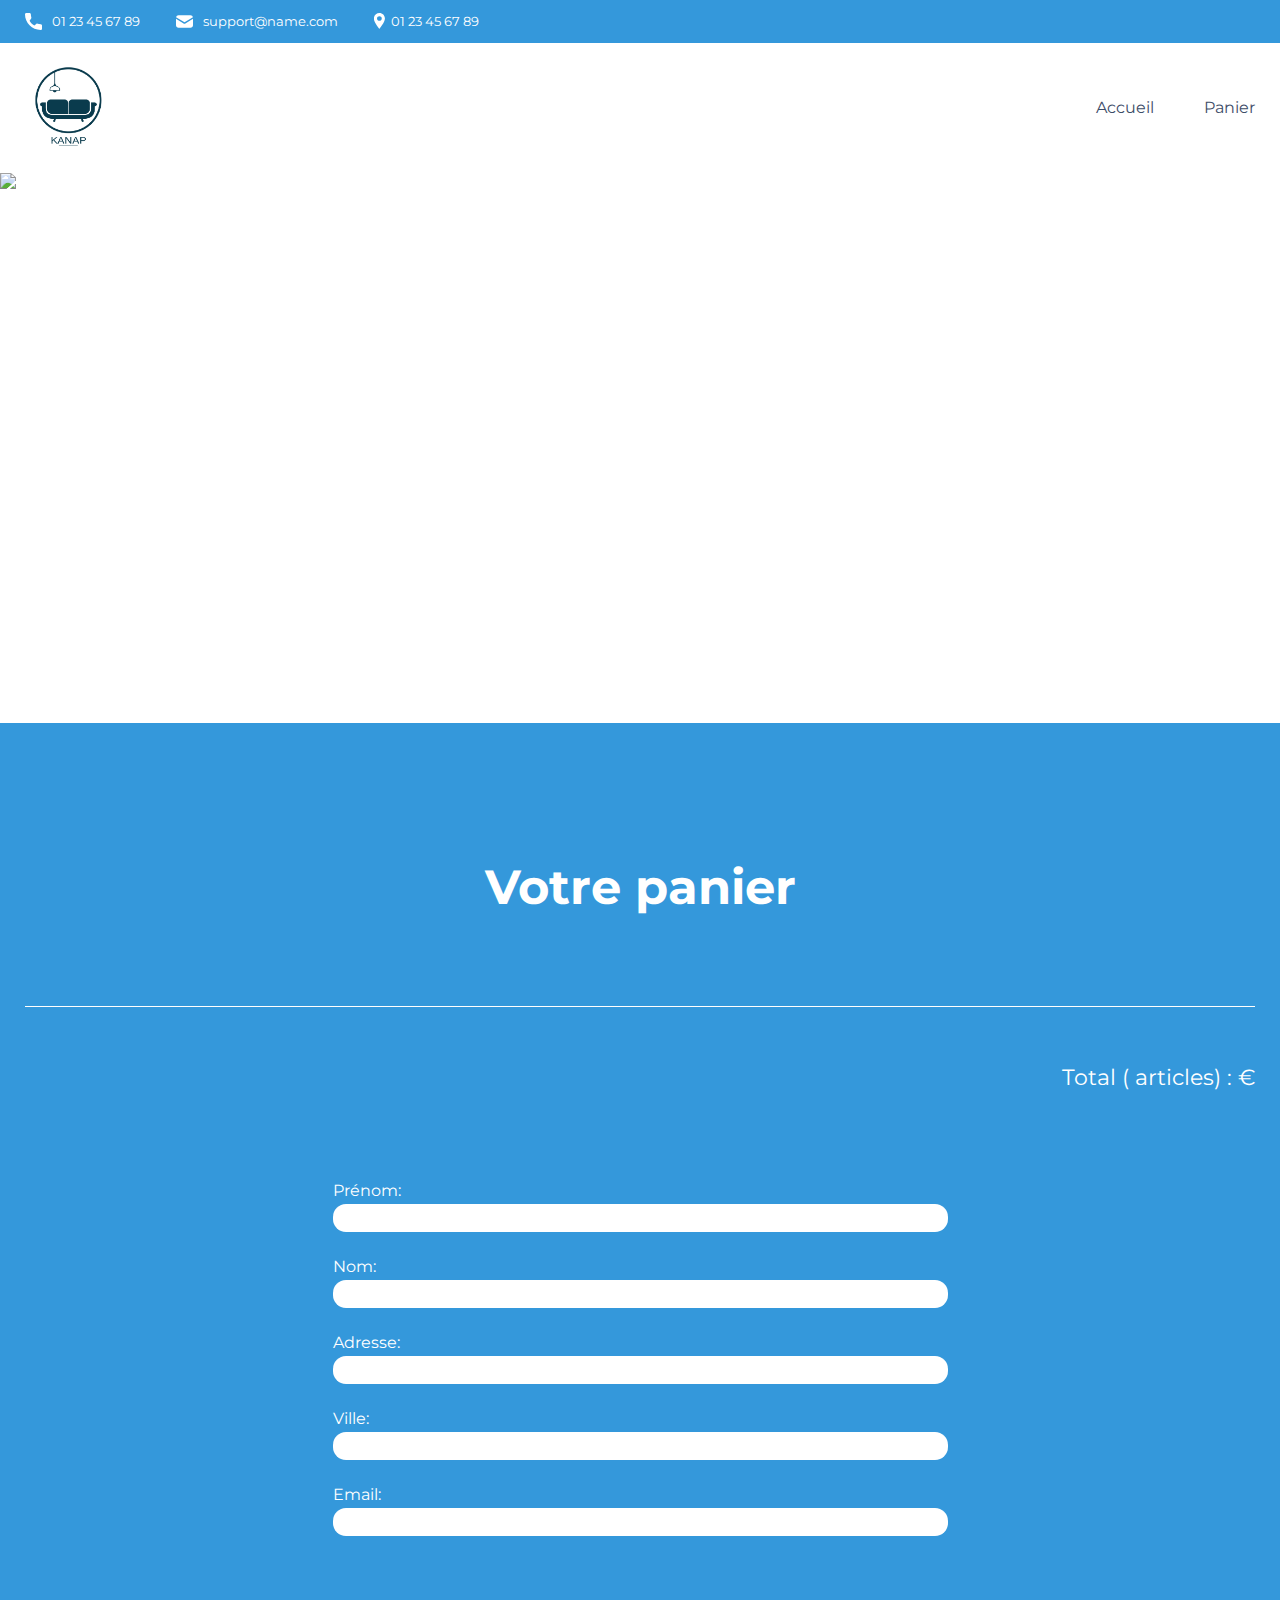
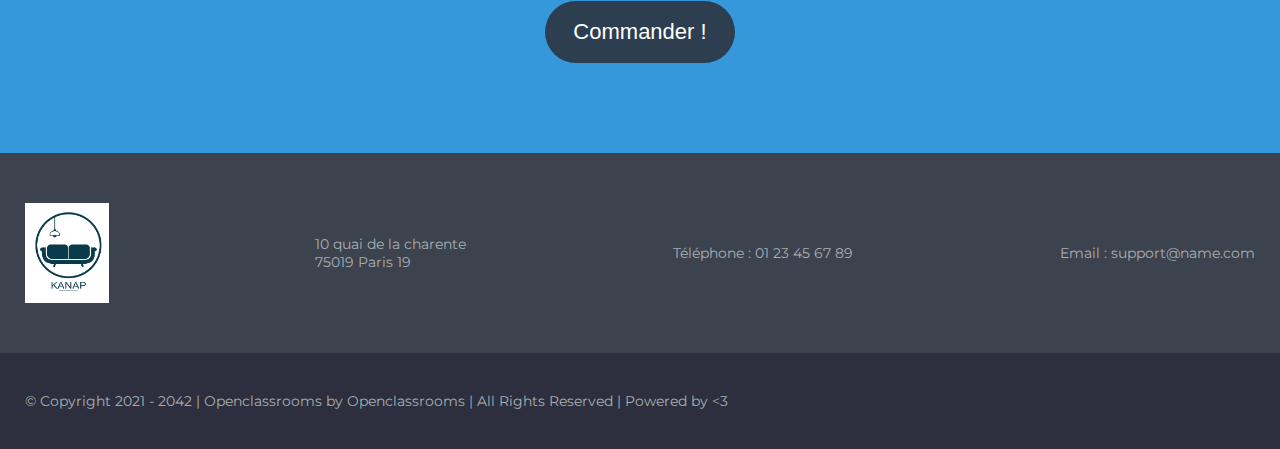
==== front/html/cart.html @ ecf23dd5 "origin" ====
<!DOCTYPE html>
<html lang="fr">
  <head>
    <title>Cart</title>

    <meta charset="utf-8">
    <meta name="description" content="Plateforme incroyable de e-commerce">

    <link rel="preconnect" href="https://fonts.googleapis.com">
    <link rel="preconnect" href="https://fonts.gstatic.com" crossorigin>
    <link href="https://fonts.googleapis.com/css2?family=Montserrat:wght@100;200;300;400;500;600;700;800;900&display=swap" rel="stylesheet">
    <link href="../css/style.css" rel="stylesheet" />
    <link href="../css/cart.css" rel="stylesheet" />

    <meta name="viewport" content="width=device-width, initial-scale=1">
  </head>

  <body>
    <header>
      <div class="limitedWidthBlockContainer informations">
        <div class="limitedWidthBlock">
          <ul>
            <li><img src="../images/icons/phone.svg" alt="logo de téléphone" class="informations__phone">01 23 45 67 89</li>
            <li><img src="../images/icons/mail.svg" alt="logo d'une enveloppe" class="informations__mail">support@name.com</li>
            <li><img src="../images/icons/adress.svg" alt="logo d'un point de géolocalisation" class="informations__address">01 23 45 67 89</li>
          </ul>
        </div>
      </div>
      <div class="limitedWidthBlockContainer menu">
        <div class="limitedWidthBlock">
          <a href="./index.html">
            <img class="logo" src="../images/logo.png" alt="Logo de l'entreprise">
          </a>
          <nav>
            <ul>
              <a href="./index.html"><li>Accueil</li></a>
              <a href="./cart.html"><li>Panier</li></a>
            </ul>
          </nav>
        </div>
      </div>
      <img class="banniere" src="../images/banniere.png" alt="Baniere">
    </header>
    
    <main class="limitedWidthBlockContainer">
      <div class="limitedWidthBlock" id="limitedWidthBlock">
        <div class="cartAndFormContainer" id="cartAndFormContainer">
          <h1>Votre panier</h1>
          <section class="cart">
            <section id="cart__items">
             <!--  <article class="cart__item" data-id="{product-ID}" data-color="{product-color}">
                <div class="cart__item__img">
                  <img src="../images/product01.jpg" alt="Photographie d'un canapé">
                </div>
                <div class="cart__item__content">
                  <div class="cart__item__content__description">
                    <h2>Nom du produit</h2>
                    <p>Vert</p>
                    <p>42,00 €</p>
                  </div>
                  <div class="cart__item__content__settings">
                    <div class="cart__item__content__settings__quantity">
                      <p>Qté : </p>
                      <input type="number" class="itemQuantity" name="itemQuantity" min="1" max="100" value="42">
                    </div>
                    <div class="cart__item__content__settings__delete">
                      <p class="deleteItem">Supprimer</p>
                    </div>
                  </div>
                </div>
              </article> -->
            </section>
            <div class="cart__price">
              <p>Total (<span id="totalQuantity"><!-- 2 --></span> articles) : <span id="totalPrice"><!-- 84,00 --></span> €</p>
            </div>
            <div class="cart__order">
              <form method="get" class="cart__order__form">
                <div class="cart__order__form__question">
                  <label for="firstName">Prénom: </label>
                  <input type="text" name="firstName" id="firstName" required>
                  <p id="firstNameErrorMsg"><!-- ci est un message d'erreur --></p>
                </div>
                <div class="cart__order__form__question">
                  <label for="lastName">Nom: </label>
                  <input type="text" name="lastName" id="lastName" required>
                  <p id="lastNameErrorMsg"></p>
                </div>
                <div class="cart__order__form__question">
                  <label for="address">Adresse: </label>
                  <input type="text" name="address" id="address" required>
                  <p id="addressErrorMsg"></p>
                </div>
                <div class="cart__order__form__question">
                  <label for="city">Ville: </label>
                  <input type="text" name="city" id="city" required>
                  <p id="cityErrorMsg"></p>
                </div>
                <div class="cart__order__form__question">
                  <label for="email">Email: </label>
                  <input type="email" name="email" id="email" required>
                  <p id="emailErrorMsg"></p>
                </div>
                <div class="cart__order__form__submit">
                  <input type="submit" value="Commander !" id="order">
                </div>
              </form>
            </div>
          </section>
        </div>
      </div>
    </main>
    
    <footer>
      <div class="limitedWidthBlockContainer footerMain">
        <div class="limitedWidthBlock">
          <div>
            <img class="logo" src="../images/logo.png" alt="Logo de l'entreprise">
          </div>
          <div>
            <p>10 quai de la charente <br>75019 Paris 19</p>
          </div>
          <div>
            <p>Téléphone : 01 23 45 67 89</p>
          </div>
          <div>
            <p>Email : support@name.com</p>
          </div>
        </div>
      </div>
      <div class="limitedWidthBlockContainer footerSecondary">
        <div class="limitedWidthBlock">
          <p>© Copyright 2021 - 2042 | Openclassrooms by Openclassrooms | All Rights Reserved | Powered by <3</p>
        </div>
      </div>
    </footer>
  <script src="../js/cart.js"></script>
  </body>
</html>
---- front/css/style.css ----
/*********/
/*GENERAL*/
/*********/

body {
	font-family: 'Montserrat', sans-serif;
	margin: 0;
	color: white;
	min-width: 300px;
}
h1 {
	font-size: 48px;
	font-weight: 700;
	margin-top: 135px;
	text-align: center;
}
h2 {
	font-weight: 400;
	margin-bottom: 60px;
	text-align: center;
}
.logo {
	height: 100px;
}

/*maxwidth + centering*/
.limitedWidthBlockContainer {
	display: flex;
	justify-content: center;
}
.limitedWidthBlock {
	width: 100%;
	max-width: 1400px;
	padding: 0 25px;
}

/*Colors*/
:root {
	--main-color: #3498db;
	--secondary-color: #2c3e50;
	--text-color: #3d4c68;
	--footer-text-color: #a6b0b3; 
	--footer-main-color: #3d424f; 
	--footer-secondary-color: #2d2f3e;
	/*background-color: var(--main-color);*/
}




/********/
/*Header*/
/********/

/*informations*/
.informations {
	font-size: 13px;
	background-color: var(--main-color);
}
.informations img {
	height: 17px;
}
.informations ul {
	display: flex;
	padding-left: 0;
}
.informations ul li {
	display: flex;
	list-style: none;
	margin-right: 36px;
}
.informations__phone,
.informations__mail {
	margin-right: 10px;
}

/*menu*/
.menu {
	background-color: white;
}
.menu .limitedWidthBlock {
	display: flex;
	justify-content: space-between;
}
.menu a {
	display: flex;
	align-items: center;
	text-decoration: none;
}
.menu nav {
	display: flex;
}
.menu nav ul {
	display: flex;
	margin: 0;
	line-height: 130px;
}
.menu nav ul li {
	list-style: none;
	margin-left: 50px;
	color: var(--text-color);
}
.menu nav ul li:hover {
	font-weight: 600;
	color: #3498db !important;
}

/*banniere*/
.banniere {
	width: 100%;
	height: 550px;
	object-fit: cover;
	display: flex;
}




/******/
/*Main*/
/******/

main {
	background-color: var(--main-color);
}

/*items*/
.items {
	margin-bottom: 135px;
	display: flex;
	justify-content: space-around;
	flex-wrap: wrap;
}
.items a {
	width: 21%;
	text-decoration: none;
	color: unset;
}
.items a:hover article {
	box-shadow: rgba(42, 18, 206, 0.9) 0 0 22px 6px;
}
.items article {
	background-color: var(--secondary-color);
	display: flex;
	flex-direction: column;
	align-items: center;
	margin-bottom: 40px;
	padding-top: 25px;
	width: 100%;
	border-radius: 10px;
}
.items article img {
	width: 160px;
	height: 160px;
	object-fit: cover;
	border-radius: 10px;
}
.items article h3 {
	font-size: 22px;
	font-weight: 700;
	text-align: center;
	text-transform: uppercase;
}
.items article p {
	text-align: center;
	padding-left: 23px;
	padding-right: 23px;
	box-sizing: border-box;
	overflow: hidden;
	text-overflow: ellipsis;

	display: -webkit-box;
	-webkit-line-clamp: 3;
	-webkit-box-orient: vertical;
	white-space: normal;
}




/********/
/*Footer*/
/********/

footer {
	color: var(--footer-text-color);
	display: flex;
	flex-direction: column;
	font-size: 14px;
}
footer .footerMain,
footer .footerSecondary {
	width: 100%;
}

/*footerMain*/
.footerMain {
	background-color: var(--footer-main-color);
	padding: 50px 0;
}
.footerMain .limitedWidthBlock {
	display: flex;
	justify-content: space-between;
}
.footerMain .limitedWidthBlock div {
	display: flex;
	align-items: center;
}

/*footerSecondary*/
.footerSecondary {
	background-color: var(--footer-secondary-color);
	padding: 25px 0;
}




/***************/
/*Media queries*/
/***************/

@media (max-width: 991.98px) {
	.informations ul {
		display: flex;
		justify-content: space-around;
	}
	.items a {
		width: 42%;
	}
	.footerMain .limitedWidthBlock {
		display: flex;
		flex-direction: column;
		align-items: center;
	}
	.footerSecondary .limitedWidthBlock p {
		text-align: center;
	}
}

@media (max-width: 575.98px) { 
	.informations ul {
		flex-direction: column;
		align-items: center;
	}
	.informations ul li{
		margin-bottom: 14px;
		margin-right: 0;
	}
	.menu .limitedWidthBlock {
		display: flex;
		flex-direction: column;
		align-items: center;
	}
	.logo {
		margin-top: 20px;
	}
	.menu nav ul {
		padding: 0;
		line-height: 80px;
	}
	.menu nav ul a:first-child li {
		margin-left: 0;
	}
	.items a {
		width: 75%;
	}
}
---- front/css/cart.css ----
/*********/
/*GENERAL*/
/*********/

main {
	padding-bottom: 90px;
}
h1 {
	margin-bottom: 90px;
}
h2 {
	text-align: start;
}

/************/
/*Cart Items*/
/************/
.cart__item {
	display: flex;
	justify-content: space-around;
	border-top: 1px solid white;
	padding-top: 35px;
	margin-bottom: 30px;
}
.cart__item__img {
	width: 25%;
}
.cart__item__img img {
	width: 100%;
	border-radius: 25px;
}
.cart__item__content {
	width: 50%;
	display: flex;
	flex-direction: column;
	justify-content: space-between;
}
.cart__item__content__titlePrice {
	display: flex;
	justify-content: space-between;
}
.cart__item__content__titlePrice h2,
.cart__item__content__titlePrice p {
	margin: 0;
}
.cart__item__content__settings p {
	margin: 0;
}
.cart__item__content__settings input {
	color: var(--footer-secondary-color);
	font-family: 'Montserrat', sans-serif;
	font-size: 14px;
	border-radius: 20px;
	border: 1px solid #767676;
	text-align: center;
	text-align-last: center;
}
.cart__item__content__settings input:focus {
	outline: none;
}
.cart__item__content__settings__quantity {
	display: flex;
}
.cart__item__content__settings__quantity p {
	margin-right: 10px;
	display: flex;
}
.cart__item__content__settings__delete p {
	display: inline;
}
.cart__item__content__settings__delete p:hover {
	cursor: pointer;
	font-weight: 700;
}

/*******/
/*Price*/
/*******/
.cart__price {
	border-top: 1px solid white;
	padding-top: 35px;
}
.cart__price p {
	text-align: end;
	font-size: 22px;
}

/*******/
/*Order*/
/*******/
.cart__order {
	display: flex;
	justify-content: center;
	margin-top: 90px;
}
.cart__order__form {
	width: 50%;
}
.cart__order__form__question {
	display: flex;
	flex-direction: column;
	margin-bottom: 25px;
}
.cart__order__form__question input {
	border-radius: 13px;
	border: 0;
	height: 26px;
	margin-top: 4px;
}
.cart__order__form__question input:focus {
	outline: none;
}
.cart__order__form__question p {
	margin: 0;
	color: #fbbcbc;
	font-size: 15px;
	margin-left: 8px;
}
.cart__order__form__submit {
	display: flex;
	justify-content: center;
}
.cart__order__form__submit input {
	font-size: 22px;
	border-radius: 40px;
	border: 0;
	background-color: var(--secondary-color);
	color: white;
	padding: 18px 28px;
	cursor: pointer;
	margin-top: 40px;
}
.cart__order__form__submit input:hover {
	box-shadow: rgb(42 18 206 / 90%) 0 0 22px 6px;
}



/***************/
/*Media queries*/
/***************/

@media (max-width: 991.98px) {
	.cart__item__content__titlePrice {
		flex-direction: column;
	}
}

@media (max-width: 575.98px) { 
	.cart__item {
		flex-direction: column;
		align-items: center;
	}
	.cart__item__img {
		width: 50%;
	}
	.cart__item__content {
		width: 90%;
	}
	.cart__item__content__titlePrice {
		margin-bottom: 20px;
	}
	.cart__price p {
		text-align: center;
	}
	.cart__order {
		justify-content: center;
	}
	.cart__order__form {
		width: 75%;
	}
}
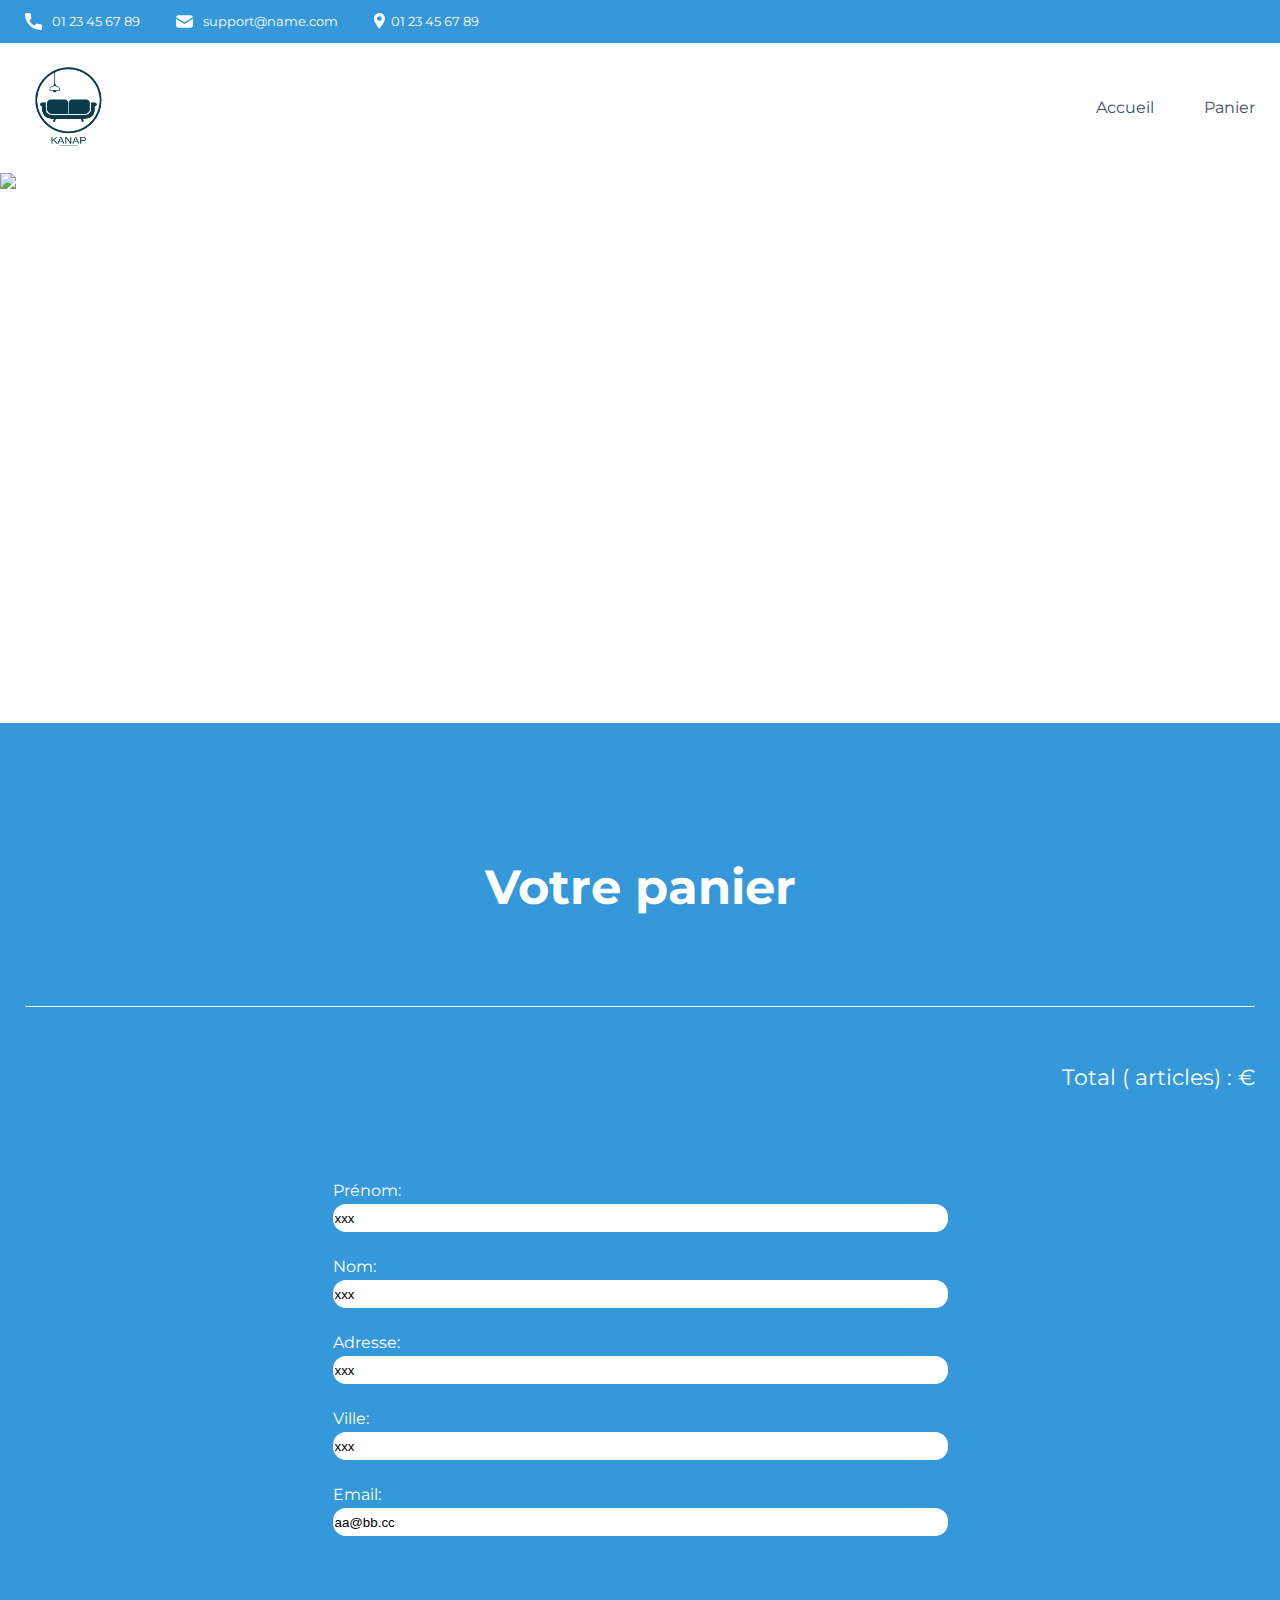
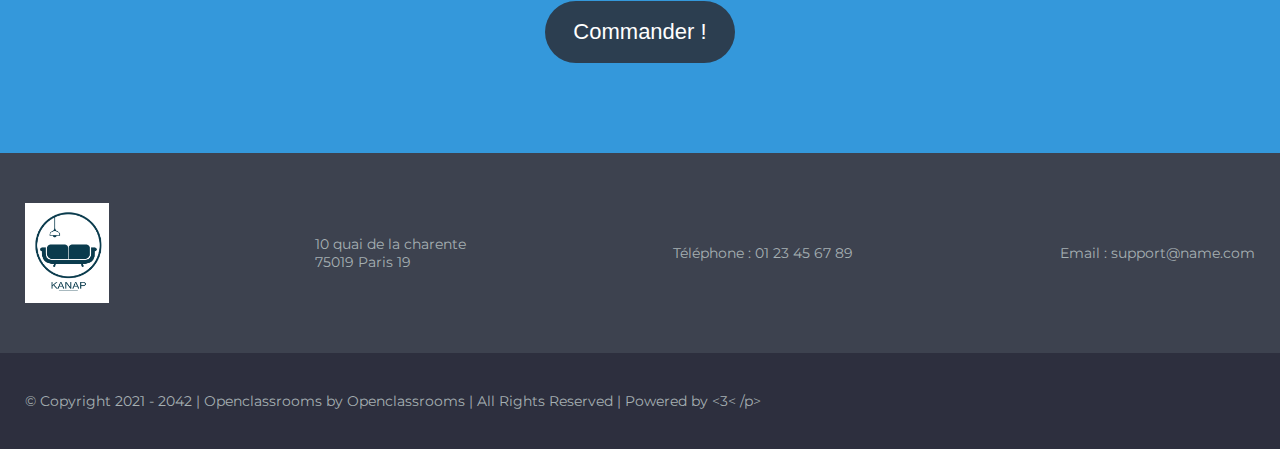
==== commit ed70a48e: "baseline" ====
--- a/front/html/cart.html
+++ b/front/html/cart.html
@@ -1,54 +1,64 @@
 <!DOCTYPE html>
 <html lang="fr">
-  <head>
-    <title>Cart</title>
 
-    <meta charset="utf-8">
-    <meta name="description" content="Plateforme incroyable de e-commerce">
+<head>
+  <title>Cart</title>
 
-    <link rel="preconnect" href="https://fonts.googleapis.com">
-    <link rel="preconnect" href="https://fonts.gstatic.com" crossorigin>
-    <link href="https://fonts.googleapis.com/css2?family=Montserrat:wght@100;200;300;400;500;600;700;800;900&display=swap" rel="stylesheet">
-    <link href="../css/style.css" rel="stylesheet" />
-    <link href="../css/cart.css" rel="stylesheet" />
+  <meta charset="utf-8">
+  <meta name="description" content="Plateforme incroyable de e-commerce">
 
-    <meta name="viewport" content="width=device-width, initial-scale=1">
-  </head>
+  <link rel="preconnect" href="https://fonts.googleapis.com">
+  <link rel="preconnect" href="https://fonts.gstatic.com" crossorigin>
+  <link href="https://fonts.googleapis.com/css2?family=Montserrat:wght@100;200;300;400;500;600;700;800;900&display=swap"
+    rel="stylesheet">
+  <link href="../css/style.css" rel="stylesheet" />
+  <link href="../css/cart.css" rel="stylesheet" />
 
-  <body>
-    <header>
-      <div class="limitedWidthBlockContainer informations">
-        <div class="limitedWidthBlock">
+  <meta name="viewport" content="width=device-width, initial-scale=1">
+</head>
+
+<body>
+  <div id="alert"></div>
+  <header>
+    <div class="limitedWidthBlockContainer informations">
+      <div class="limitedWidthBlock">
+        <ul>
+          <li><img src="../images/icons/phone.svg" alt="logo de téléphone" class="informations__phone">01 23 45 67 89
+          </li>
+          <li><img src="../images/icons/mail.svg" alt="logo d'une enveloppe" class="informations__mail">support@name.com
+          </li>
+          <li><img src="../images/icons/adress.svg" alt="logo d'un point de géolocalisation"
+              class="informations__address">01 23 45 67 89</li>
+        </ul>
+      </div>
+    </div>
+    <div class="limitedWidthBlockContainer menu">
+      <div class="limitedWidthBlock">
+        <a href="./index.html">
+          <img class="logo" src="../images/logo.png" alt="Logo de l'entreprise">
+        </a>
+        <nav>
           <ul>
-            <li><img src="../images/icons/phone.svg" alt="logo de téléphone" class="informations__phone">01 23 45 67 89</li>
-            <li><img src="../images/icons/mail.svg" alt="logo d'une enveloppe" class="informations__mail">support@name.com</li>
-            <li><img src="../images/icons/adress.svg" alt="logo d'un point de géolocalisation" class="informations__address">01 23 45 67 89</li>
+            <a href="./index.html">
+              <li>Accueil</li>
+            </a>
+            <a href="./cart.html">
+              <li>Panier</li>
+            </a>
           </ul>
-        </div>
+        </nav>
       </div>
-      <div class="limitedWidthBlockContainer menu">
-        <div class="limitedWidthBlock">
-          <a href="./index.html">
-            <img class="logo" src="../images/logo.png" alt="Logo de l'entreprise">
-          </a>
-          <nav>
-            <ul>
-              <a href="./index.html"><li>Accueil</li></a>
-              <a href="./cart.html"><li>Panier</li></a>
-            </ul>
-          </nav>
-        </div>
-      </div>
-      <img class="banniere" src="../images/banniere.png" alt="Baniere">
-    </header>
-    
-    <main class="limitedWidthBlockContainer">
-      <div class="limitedWidthBlock" id="limitedWidthBlock">
-        <div class="cartAndFormContainer" id="cartAndFormContainer">
-          <h1>Votre panier</h1>
-          <section class="cart">
-            <section id="cart__items">
-             <!--  <article class="cart__item" data-id="{product-ID}" data-color="{product-color}">
+    </div>
+    <img class="banniere" src="../images/banniere.png" alt="Baniere">
+  </header>
+
+  <main class="limitedWidthBlockContainer">
+    <div class="limitedWidthBlock" id="limitedWidthBlock">
+      <div class="cartAndFormContainer" id="cartAndFormContainer">
+        <h1>Votre panier</h1>
+        <section class="cart">
+          <section id="cart__items">
+            <!--  <article class="cart__item" data-id="{product-ID}" data-color="{product-color}">
                 <div class="cart__item__img">
                   <img src="../images/product01.jpg" alt="Photographie d'un canapé">
                 </div>
@@ -69,70 +79,75 @@
                   </div>
                 </div>
               </article> -->
-            </section>
-            <div class="cart__price">
-              <p>Total (<span id="totalQuantity"><!-- 2 --></span> articles) : <span id="totalPrice"><!-- 84,00 --></span> €</p>
-            </div>
-            <div class="cart__order">
-              <form method="get" class="cart__order__form">
-                <div class="cart__order__form__question">
-                  <label for="firstName">Prénom: </label>
-                  <input type="text" name="firstName" id="firstName" required>
-                  <p id="firstNameErrorMsg"><!-- ci est un message d'erreur --></p>
-                </div>
-                <div class="cart__order__form__question">
-                  <label for="lastName">Nom: </label>
-                  <input type="text" name="lastName" id="lastName" required>
-                  <p id="lastNameErrorMsg"></p>
-                </div>
-                <div class="cart__order__form__question">
-                  <label for="address">Adresse: </label>
-                  <input type="text" name="address" id="address" required>
-                  <p id="addressErrorMsg"></p>
-                </div>
-                <div class="cart__order__form__question">
-                  <label for="city">Ville: </label>
-                  <input type="text" name="city" id="city" required>
-                  <p id="cityErrorMsg"></p>
-                </div>
-                <div class="cart__order__form__question">
-                  <label for="email">Email: </label>
-                  <input type="email" name="email" id="email" required>
-                  <p id="emailErrorMsg"></p>
-                </div>
-                <div class="cart__order__form__submit">
-                  <input type="submit" value="Commander !" id="order">
-                </div>
-              </form>
-            </div>
           </section>
+          <div class="cart__price">
+            <p>Total (<span id="totalQuantity"><!-- 2 --></span> articles) : <span id="totalPrice"><!-- 84,00 --></span>
+              €</p>
+          </div>
+          <div class="cart__order">
+            <form method="get" id="cart_order_form" class="cart__order__form">
+              <div class="cart__order__form__question">
+                <label for="firstName">Prénom: </label>
+                <input type="text" name="firstName" pattern="[a-zA-Z]{3,}" value="xxx" id="firstName" required>
+                <p id="firstNameErrorMsg"><!-- ci est un message d'erreur --></p>
+              </div>
+              <div class="cart__order__form__question">
+                <label for="lastName">Nom: </label>
+                <input type="text" name="lastName"  value="xxx" id="lastName" required>
+                <p id="lastNameErrorMsg"></p>
+              </div>
+              <div class="cart__order__form__question">
+                <label for="address">Adresse: </label>
+                <input type="text" name="address"  value="xxx" id="address" required>
+                <p id="addressErrorMsg"></p>
+              </div>
+              <div class="cart__order__form__question">
+                <label for="city">Ville: </label>
+                <input type="text" name="city" value="xxx" id="city" required>
+                <p id="cityErrorMsg"></p>
+              </div>
+              <div class="cart__order__form__question">
+                <label for="email">Email: </label>
+                <input type="email" name="email" value="aa@bb.cc" id="email" required>
+                <p id="emailErrorMsg"></p>
+              </div>
+              <div class="cart__order__form__submit">
+                <input type="submit" value="Commander !" id="order">
+              </div>
+            </form>
+          </div>
+        </section>
+      </div>
+    </div>
+  </main>
+
+  <footer>
+    <div class="limitedWidthBlockContainer footerMain">
+      <div class="limitedWidthBlock">
+        <div>
+          <img class="logo" src="../images/logo.png" alt="Logo de l'entreprise">
+        </div>
+        <div>
+          <p>10 quai de la charente <br>75019 Paris 19</p>
+        </div>
+        <div>
+          <p>Téléphone : 01 23 45 67 89</p>
+        </div>
+        <div>
+          <p>Email : support@name.com</p>
         </div>
       </div>
-    </main>
-    
-    <footer>
-      <div class="limitedWidthBlockContainer footerMain">
-        <div class="limitedWidthBlock">
-          <div>
-            <img class="logo" src="../images/logo.png" alt="Logo de l'entreprise">
-          </div>
-          <div>
-            <p>10 quai de la charente <br>75019 Paris 19</p>
-          </div>
-          <div>
-            <p>Téléphone : 01 23 45 67 89</p>
-          </div>
-          <div>
-            <p>Email : support@name.com</p>
-          </div>
-        </div>
+    </div>
+    <div class="limitedWidthBlockContainer footerSecondary">
+      <div class="limitedWidthBlock">
+        <p>© Copyright 2021 - 2042 | Openclassrooms by Openclassrooms | All Rights Reserved | Powered by <3< /p>
       </div>
-      <div class="limitedWidthBlockContainer footerSecondary">
-        <div class="limitedWidthBlock">
-          <p>© Copyright 2021 - 2042 | Openclassrooms by Openclassrooms | All Rights Reserved | Powered by <3</p>
-        </div>
-      </div>
-    </footer>
+    </div>
+  </footer>
+  <script src="../js/main.js"></script>
   <script src="../js/cart.js"></script>
-  </body>
+
+
+</body>
+
 </html>--- a/front/css/style.css
+++ b/front/css/style.css
@@ -45,8 +45,21 @@
 	/*background-color: var(--main-color);*/
 }
 
-
-
+/********/
+/*Alert*/
+/********/
+#alert {
+	width: 100%;
+	height: 4em;
+	position: fixed;
+	top: 0px;
+	left: 0px;
+	background-color: var(--footer-secondary-color);
+	color: var(--footer-text-color);
+	line-height: 4em;
+	padding-left: 10em;
+	display: none;
+}
 
 /********/
 /*Header*/
